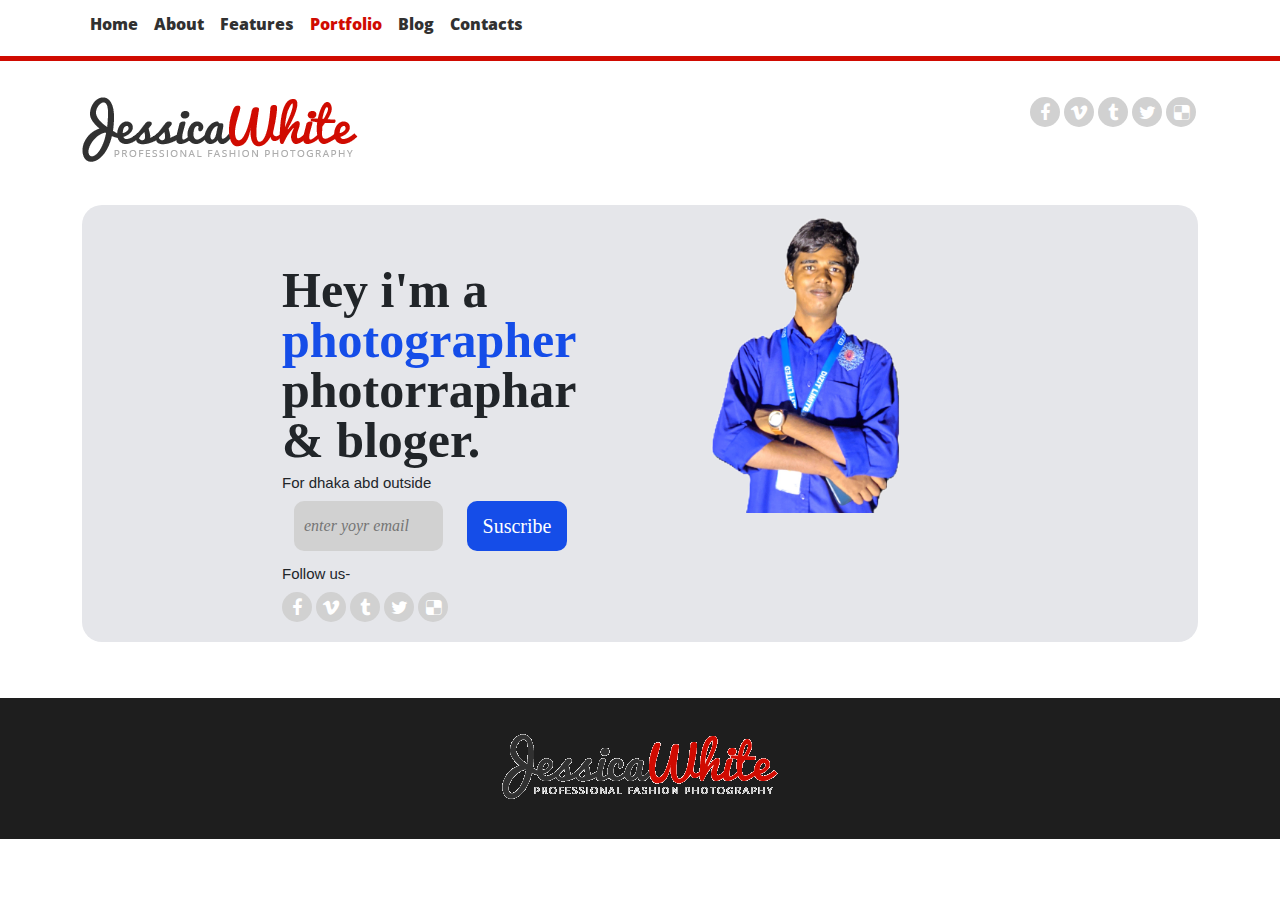
==== portfolio.html @ 7d8d918f "new" ====
<!DOCTYPE html>
<html lang="en">
<head>
    <meta charset="UTF-8">
    <meta name="viewport" content="width=device-width, initial-scale=1.0">
    <title>Portfolio</title>
    <link rel="stylesheet" href="font-awesome/css/font-awesome.min.css">
    <link rel="stylesheet" href="bootstrap/css/bootstrap.min.css">
    <link rel="stylesheet" href="css/style.css">
</head>
<body>
    <nav class="navbar navbar-expand-lg fixed-top menu-bg">
        <div class="container">
            <button class="navbar-toggler" type="button" data-bs-toggle="collapse" data-bs-target="#menuitems" aria-controls="navbarSupportedContent" aria-expanded="false" aria-label="Toggle navigation">
                <span class="navbar-toggler-icon"></span>
            </button>
            
            <div class="collapse navbar-collapse" id="menuitems">
                <ul class="navbar-nav">
                    <li class="nav-item"><a class="nav-link " href="index.html">Home</a></li>
                    <li class="nav-item"><a class="nav-link" href="about.html">About</a></li>
                    <li class="nav-item"><a class="nav-link" href="features.html">Features</a></li>
                    <li class="nav-item"><a class="nav-link m-active" href="portfolio.html">Portfolio</a></li>
                    <li class="nav-item"><a class="nav-link" href="blog.html">Blog</a></li>
                    <li class="nav-item"><a class="nav-link" href="contacts.html">Contacts</a></li>
                </ul>
            </div>
        </div>		
    </nav>
    <header>
        <div class="container">
            <div class="row">
                <div class="col-xs-12 col-sm-12 col-md-6 col-lg-6">
                    <div class="logo">
                        <a href=""><img src="img/logo.png" class="img-fluid"></a>
                    </div>
                </div>
                <div class="col-xs-12 col-sm-12 col-md-6 col-lg-6">
                    <div class="social-icon">
                        <ul>
                            <li><a href=""><i class="fa fa-facebook" aria-hidden="true"></i></a></li>
                            <li><a href=""><i class="fa fa-vimeo" aria-hidden="true"></i></a></li>
                            <li><a href=""><i class="fa fa-tumblr" aria-hidden="true"></i></a></li>
                            <li><a href=""><i class="fa fa-twitter" aria-hidden="true"></i></a></li>
                            <li><a href=""><i class="fa fa-delicious" aria-hidden="true"></i></a></li>
                        </ul>
                    </div><!-- end social-icon -->
                    <div class="clear"></div>
                    
                </div>	
            </div>
        </div><!--End container-->
    </header>

   <div class="container">
       <div class="port">
        <div class="row">
            <div class="col-md-6 col-sm-12">
                <div class="left">
                    <h2 class="main-title">Hey i'm a</h2>  <h2 class="color">photographer </h2><h2 class="main-title"> photorraphar & bloger.</h2>
                    <p class="left-sub">For dhaka abd outside</p>
                    <div class="container">
                        <div class="contact-item">
                            <div class="row">
                                <div class="col">
                                    <input type="text" placeholder="enter yoyr email" class="cont-email" >
                                </div>
                                <div class="col"><button class="Suscribe">Suscribe</button></div>
                            </div>
                        </div>
                    </div>
                    <p class="left-sub">Follow us-</p>
                    <div class="social-icon">
                        <ul>
                            <li><a href=""><i class="fa fa-facebook" aria-hidden="true"></i></a></li>
                            <li><a href=""><i class="fa fa-vimeo" aria-hidden="true"></i></a></li>
                            <li><a href=""><i class="fa fa-tumblr" aria-hidden="true"></i></a></li>
                            <li><a href=""><i class="fa fa-twitter" aria-hidden="true"></i></a></li>
                            <li><a href=""><i class="fa fa-delicious" aria-hidden="true"></i></a></li>
                        </ul>
                    </div><!-- end social-icon -->
                </div> 
            </div>
            <div class="col-md-6 col-sm-12">
                <div class="right">
                    <img src="img/IMG_20240909_221459.png" class="img-fluid" alt="">
                </div>
            </div>
    </div>
       </div>
   </div>
   <footer>
    <div class="container">
        <div class="img-center">
            <a href=""><img src="img/logo.png" class="img-fluid center"></a>
        </div>
    </div>
</footer>
    <script src="bootstrap/js/bootstrap.bundle.js"></script>
</body>
</html>
---- css/style.css ----
/* http://meyerweb.com/eric/tools/css/reset/ 
   v2.0 | 20110126
   License: none (public domain)
*/

html, body, div, span, applet, object, iframe,
h1, h2, h3, h4, h5, h6, p, blockquote, pre,
a, abbr, acronym, address, big, cite, code,
del, dfn, em, img, ins, kbd, q, s, samp,
small, strike, strong, sub, sup, tt, var,
b, u, i, center,
dl, dt, dd, ol, ul, li,
fieldset, form, label, legend,
table, caption, tbody, tfoot, thead, tr, th, td,
article, aside, canvas, details, embed, 
figure, figcaption, footer, header, hgroup, 
menu, nav, output, ruby, section, summary,
time, mark, audio, video {
	margin: 0;
	padding: 0;
	border: 0;
	font-size: 100%;
	font: inherit;
	vertical-align: baseline;
}
/* HTML5 display-role reset for older browsers */
article, aside, details, figcaption, figure, 
footer, header, hgroup, menu, nav, section {
	display: block;
}
body {
	line-height: 1;
}
ol, ul {
	list-style: none;
}
blockquote, q {
	quotes: none;
}
blockquote:before, blockquote:after,
q:before, q:after {
	content: '';
	content: none;
}
table {
	border-collapse: collapse;
	border-spacing: 0;
}



@font-face {
  font-family: OpenSansExtrabold;
  src: url(../fonts/OpenSans-ExtraBold.ttf);
}


.clear{
	clear: both;
}


header{
	border-top: 5px solid #d00b01;
	padding: 36px 0 40px;
	margin: 56px 0 0 0;
}

.logo{
	width: 276px;
	margin: 0 auto;
}

.social-icon{
	float: none;
	width: 168px;
	margin: 10px auto;
}


.social-icon ul li{
	display: inline-block;
}

.social-icon ul li a{
	height: 30px;
	width: 30px;
	background-color: #d1d1d1;
	display: block;
	text-align: center;
	padding-top:7px ;
	font-size: 18px;
	color: #ffffff;
	border-radius: 100%;
}

.menu-bg{
	background-color: #ffffff;

}
.social-icon ul li a:hover{
	background-color: #d00b01;
}

.navbar-nav li a{
	color: #313131;
	font-family: 'OpenSansExtrabold';
	
}

.navbar-nav li a.m-active{
	color: #d00b01;
}

.navbar-nav li a:hover{
	color: #c5c5c5;
}

section{
	margin: 0 0 70px 0;
}


.planing-item{
	text-align: center;
	margin-bottom: 30px;
}

.planing-item .icon{
	height: 70px;
	width: 70px;
	background-color: #d1d1d1;
	margin: 0 auto 20px;
	border-radius: 100%;
	font-size: 36px;
	color: #313131;
}

.planing-item .icon i{
	padding-top: 17px;
}

.planing-item .icon:hover{
	background-color: #d00b01;
	color: #ffffff;
}

h2.title{
	font-family: 'OpenSansExtrabold';
	text-transform: uppercase;
	margin: 0 0 20px 0;
	font-size: 20px;
}

p{
	font-family: 'Arial';
	font-size: 12px;
	line-height: 16px;
	text-align: justify;
}

.slogan-content{
	text-align: center;
	padding: 40px 0;
	font-family: 'Open Sans';
	text-transform: uppercase;
}

.slogan .slogan-content h2.sub-title{
	font-size: 18px;
	padding-bottom: 10px;
}

.slogan .slogan-content h1.big-title{
	font-size: 30px;
}
.border-slo{
	height: 1px;
	background: rgb(246,246,246);
	background: linear-gradient(90deg, rgba(246,246,246,1) 0%, rgba(207,207,207,1) 50%, rgba(246,246,246,1) 100%);
}

.feature-item{
	position: relative;
	margin: 0px 0px 20px 0;
}


.caption{
	font-size: 50px;
	position: absolute;
	top: 85px;
	left: 110px;
	color: #313131;
	display: none;
}
.feature-item:hover .caption{
	display: block;
}


.about{
	text-align: justify;
}

.about ul li{
	font-size: 12px;
	padding: 0 0 8px 18px;
	position: relative;
}

.about ul li:first-child{
	padding-top: 8px;
}

.about ul li i{
	position: absolute;
	left: 0px;
}

.read-more{
	color: #d00b01;
	font-style: italic;
	text-decoration: none;
}


.lnews-item .date{
	height: 70px;
	width: 70px;
	background-color: #d1d1d1;
	border-radius: 100%;
	text-align: center;
	font-family: 'Open Sans';
	font-size: 12px;
	padding-top: 20px;
	margin: 0 12px 0 0;

}

.lnews-item .date span{
	font-size: 17px;
}

h3.title{
	font-family: 'Open Sans';
	font-size: 17px;
	color: #d00b01;
	padding-bottom: 16px;
	
}

.author, .author a{
	font-family: 'arial';
	font-size: 12px;
	font-style: italic;
	color: #9d9d9d;
	text-decoration: none;
	padding-bottom: 10px;
}
.post-image img{
	height: 230px;
}
.post-item h3.title{
	text-transform: uppercase;
	margin: 20px 0 0 0;	
}
.post-item .title a{
	text-decoration: none;
	color: #d00b01;
}
.post-item .title a:hover{
	color: #484848;
}
.post-item .author a.name:hover{
	color: #d00b01;
}
.post-item p a{
	color: #d00b01;
	text-decoration: none;
}
.post-item p a:hover{
	color: #1e1e1e;
}
.section-border{
	height: 2px;
	width: 100%; 
	background: #1e1e1e;
}
section.castom{
	margin-bottom: 40px;
}
.tweets-item P i{
	width: 25px;
	font-size: 20px;
	float: left;
	padding-top: 5px;
	color: #d00b01;
}
.p-border{
	padding-top: 17px;
	border-top: 2px solid #eaeaea;
	border-bottom: 2px solid #eaeaea;
	margin-bottom: 17px;
}
.tweets-item p{
	padding-bottom: 15px;
}
.tweets-item p a{
	color: #d00b01;
	text-decoration: none;
}

input{
	padding-left: 10px;
	width: 100%;
	font-style: italic;
	margin-bottom: 5px;
	height: 28px;
	border: none;
	border-radius:2px;
	background-color: #d1d1d1;

}
input.message{
	padding-bottom: 108px;
	padding-top: 7px;
}

button.clear-from{
	border: none;
	height: 28px;
	font-family: 'Open Sans';
	font-size: 11px;
	background-color: #313131;
	color: #ffffff;
	font-family:'OpenSansExtrabold';
}
button.send{
	font-family: 'OpenSansExtrabold';
	height: 28px;
	width: 54px;
	font-size: 11px;
	border: none;
	background-color: #d00b01;
	color: #ffffff;
}

.testimonials .tweets-item .p-border{
	border-bottom: none;
}
.soumik{
	border-top: 2px solid #d1d1d1;
	padding-top: 10px;
}
.testimonials-color{
	color: #d00b01;
}
.flickr{
	padding: 3px;
}
footer{
	background-color:#1e1e1e;	
}
footer{
	padding: 36px 0 40px;
	margin: 56px 0 0 0;
}
footer .logo{
	color: #1e1e1e;
}
.flickr:hover{
	transition: transform .6s;
	-ms-transform: scale(1.5); /* IE 9 */
	-webkit-transform: scale(1.5); /* Safari 3-8 */
	transform: scale(1.5); 
}
.center{	
	display: block;
	margin-left: auto;
	margin-right: auto;
	
}
@media only screen and (min-width: 768px) {
	.logo{
		margin: 0;
	}
	.social-icon{
		margin: 0;
		float: right;
		
	}
	.header{
		margin: 48px 0 0 0;
	}
}

/*About us*/
.about-title{
	text-align: center;
}
.about-item h2{
	font-size: 25px;
	padding-bottom: 10px;
	text-transform: uppercase;
}
.about-title h2{
	font-size: 25px;
	padding-bottom: 10px;
	
}

.about-item p{
	padding-bottom: 10px;
	font-size: 15px;
}
/*end*/
/*features*/
.main-features .title{
	text-align: center;
}
.sub-title h2{
	font-size: 20px;
	padding: 10px 10px;
	font-weight: bold;
}
.main-features p{
	font-size: 15px;
}
.creative-section h2.title{
	text-align: center;
	font-size: 30px;
}
.creative-section h3{
	text-align: center;
}
.metting{
	display: block;
	margin-left: auto;
	margin-right: auto;
	background: #d00b01;
	color: #ffffff;
	border-radius: 30px;
	font-size: 20px;
	font-weight: bold;
	border: none;
	height: 40px;
	width: 20%;
	
}
/*end*/
/*Portfolio*/
.port{
	background: #e5e6ea;
	border-radius: 20px;
}


.left{
	padding-top: 60px;
	
	margin-left: 200px;
}
.right{
	
	
	
	margin-right: 200px;
}
h2.main-title{
	font-size: 50px;
	font-family: Garamond, serif;
	font-weight: bolder;
}
h2.color{
	font-size: 50px;
	font-family: Garamond, serif;
	font-weight: bolder;
	color:  #154de8;
}
.left-sub{
	font-size: 15px;
	padding-top: 10px;
}
.Suscribe{
	
	height: 50px;
	font-size: 20px;
	border: none;
	border-radius: 10px;
	background: #154de8;
	color: #ffffff;
	width: 100px;
}
.cont-email{
	height: 50px;
	border-radius: 10px;
}
.contact-item{
	padding-top: 10px;
}
.left .social-icon{
	float: none;
	padding-top: 10px;
	padding-bottom: 20px;
}
/*blog section*/

.feature-item a{
	text-decoration: none;
}
/*contacts*/
.sub-title-contact{
	font-size: 25px;
}
.main-section p{
	text-align: center;
}
.main-section{
	text-align: center;
}
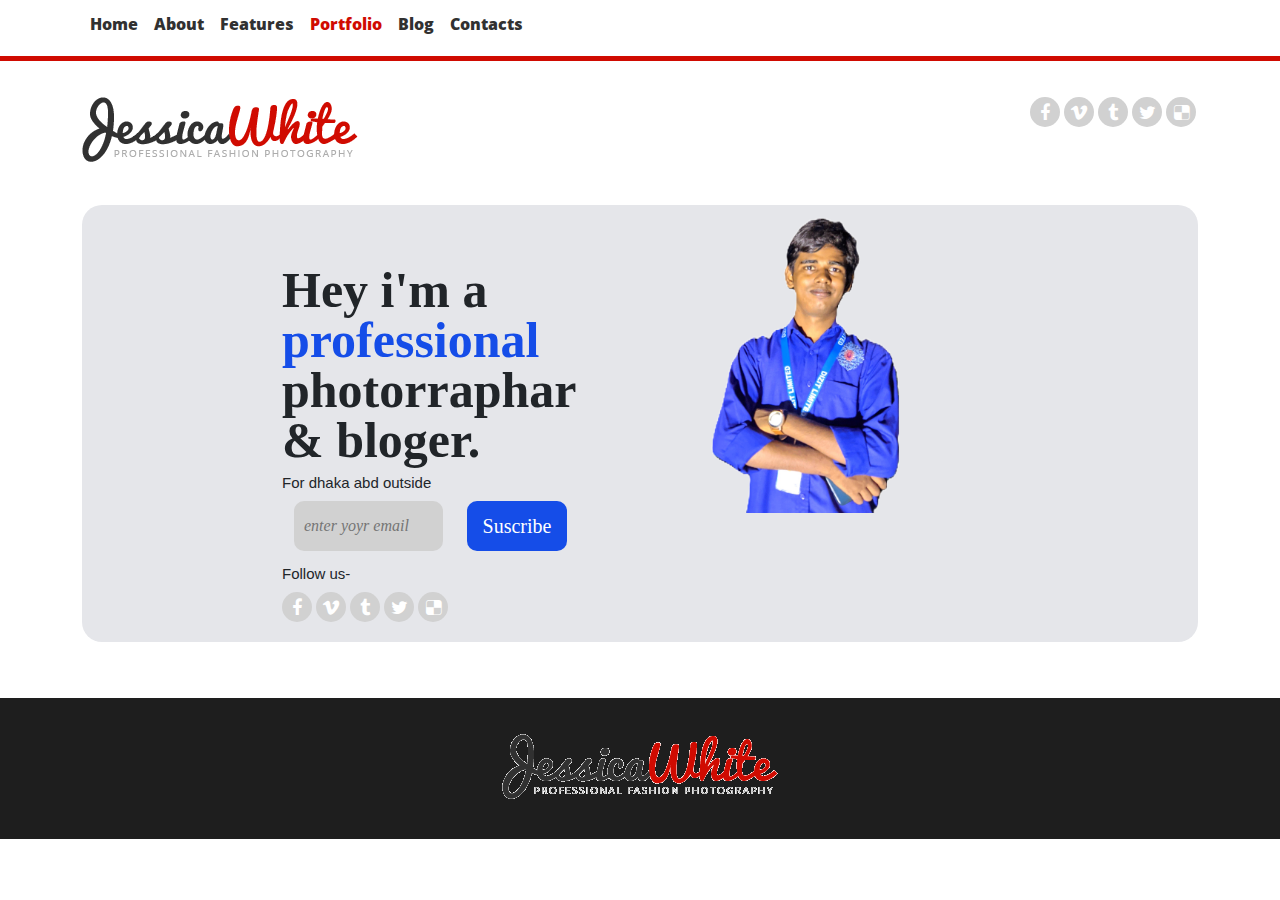
==== commit 6bd7ee05: "Update portfolio.html" ====
--- a/portfolio.html
+++ b/portfolio.html
@@ -57,7 +57,7 @@
         <div class="row">
             <div class="col-md-6 col-sm-12">
                 <div class="left">
-                    <h2 class="main-title">Hey i'm a</h2>  <h2 class="color">photographer </h2><h2 class="main-title"> photorraphar & bloger.</h2>
+                    <h2 class="main-title">Hey i'm a</h2>  <h2 class="color">professional</h2><h2 class="main-title"> photorraphar & bloger.</h2>
                     <p class="left-sub">For dhaka abd outside</p>
                     <div class="container">
                         <div class="contact-item">
